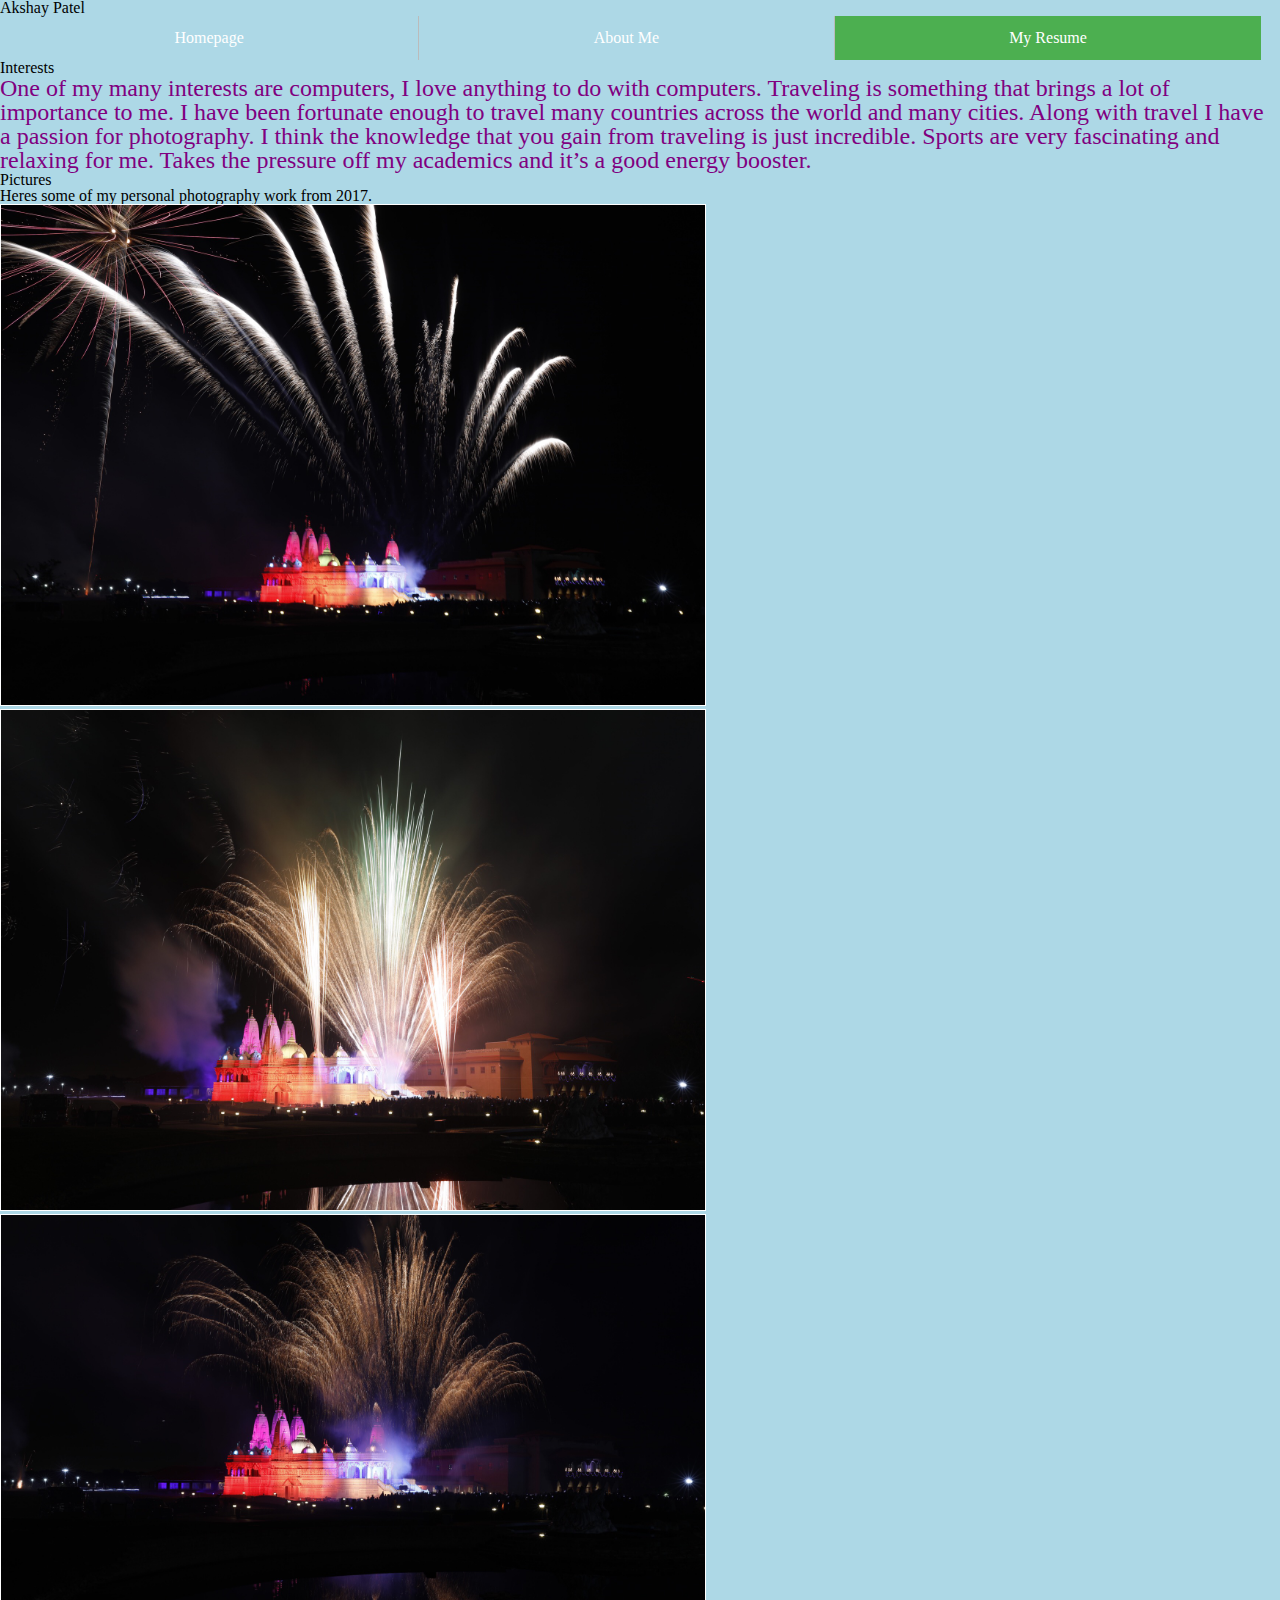
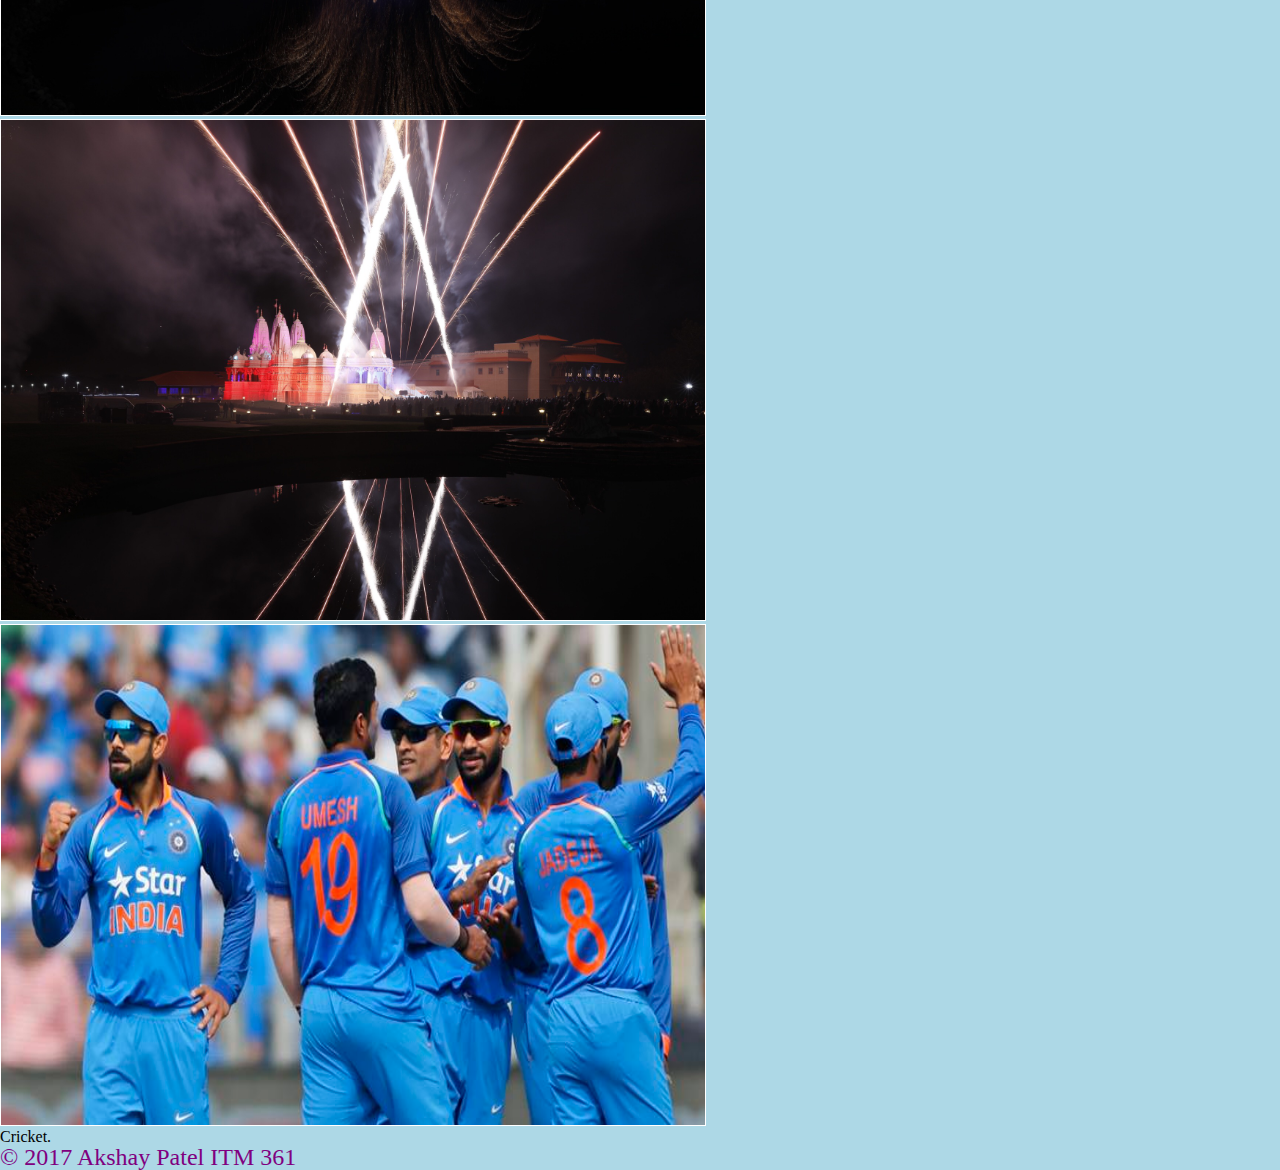
==== aboutme/index.html @ b4219217 "changed nav path from absulet to relative" ====
<!DOCTYPE html>
<html lang="en-US">
<head>
  <title>Akshay Patel: About Me</title>
  <meta charset="utf-8" />
  <meta name="viewport" content="width=device-width,initial-scale=1.0,shrink-to-fit=no" />
  <link rel="stylesheet" href="../screen.css" />

</head>
<body>
  <header id="header">
    <h1 id="name">Akshay Patel</h1>
  </header>
  <nav id="navigation">
    <ul id="nav">
      <li><a href="../index.html">Homepage</a></li>
      <li><a href="">About Me</a></li>
<li class="active"><a href="../resume/index.html">My Resume</a></li>
    </ul>
  </nav>

</header>
<main id="content">
  <h2>Interests</h2>
<p>One of my many interests are computers, I love anything to do with computers. Traveling is something that brings a lot of importance to me. I have been fortunate enough to travel many countries across the world and many cities. Along with travel I have a passion for photography. I think the knowledge that you gain from traveling is just incredible. Sports are very fascinating and relaxing for me. Takes the pressure off my academics and it’s a good energy booster.  
</p>
</main>

<section id="pictures">
      <h3>Pictures</h3>
<figure id="BAPS TEMPLE">

  <figcaption>
          Heres some of my personal photography work from 2017.
        </figcaption>
        <img src="../images/pic4.jpg" alt="BAPS 2017"/>
        </figure>

      <figure id="BAPS TEMPLE">
        <img src="../images/pic5.jpg" alt="BAPS 2017"/>
        <figcaption>
        
    <figure id="BAPS TEMPLE">
        <img src="../images/pic6.jpg" alt="BAPS 2017"/>
        <figcaption>

        <figure id="BAPS TEMPLE">
        <img src="../images/pic7.jpg" alt="BAPS 2017"/>
        <figcaption>

        <figure id="Sports">
        <img src="../images/pic8.jpg" alt="Team India"/>
        <figcaption>
          Cricket. 
        </figcaption>
      </figure>



</section>
  </main>
  <footer id="footer">
    <p>&copy; 2017 Akshay Patel ITM 361 </p>
  </footer>

</body>
</html>
---- screen.css ----
/* http://meyerweb.com/eric/tools/css/reset/
   v2.0 | 20110126
   License: none (public domain)
*/
/* stylelint-disable */
/* Keep reset CSS to one minified line */
a,abbr,acronym,address,applet,article,aside,audio,b,big,blockquote,body,canvas,caption,center,cite,code,dd,del,details,dfn,div,dl,dt,em,embed,fieldset,figcaption,figure,footer,form,h1,h2,h3,h4,h5,h6,header,hgroup,html,i,iframe,img,ins,kbd,label,legend,li,mark,menu,nav,object,ol,output,p,pre,q,ruby,s,samp,section,small,span,strike,strong,sub,summary,sup,table,tbody,td,tfoot,th,thead,time,tr,tt,u,ul,var,video{margin:0;padding:0;border:0;font:inherit;vertical-align:baseline}article,aside,details,figcaption,figure,footer,header,hgroup,menu,nav,section{display:block}body{line-height:1}ol,ul{list-style:none}blockquote,q{quotes:none}blockquote:after,blockquote:before,q:after,q:before{content:'';content:none}table{border-collapse:collapse;border-spacing:0}
/* stylelint-enable */


body {
    background-color: lightblue;
}

ul {
    list-style-type: none;
    margin: 0;
    padding: 0;
    overflow: hidden;
    
}

li {
    float: left;
}

li a {
    display: block;
    color: white;
    text-align: center;
    padding: 14px 174.5px;
    text-decoration: none;
}

/* Change the link color to #111 (black) on hover */
li a:hover {
    background-color: #111;
}
.active {
    background-color: #4CAF50;
}

li {
    border-right: 1px solid #bbb;
}

li:last-child {
    border-right: none;
}
p  {
    color: purple;
    font-family: serif;
    font-size: 150%;
}
img{
    width: 55%;
    height: 500px;
    background-image: url('pic1.jpg');
    background-repeat: no-repeat;
    background-size: contain;
    border: 1px solid white;
}
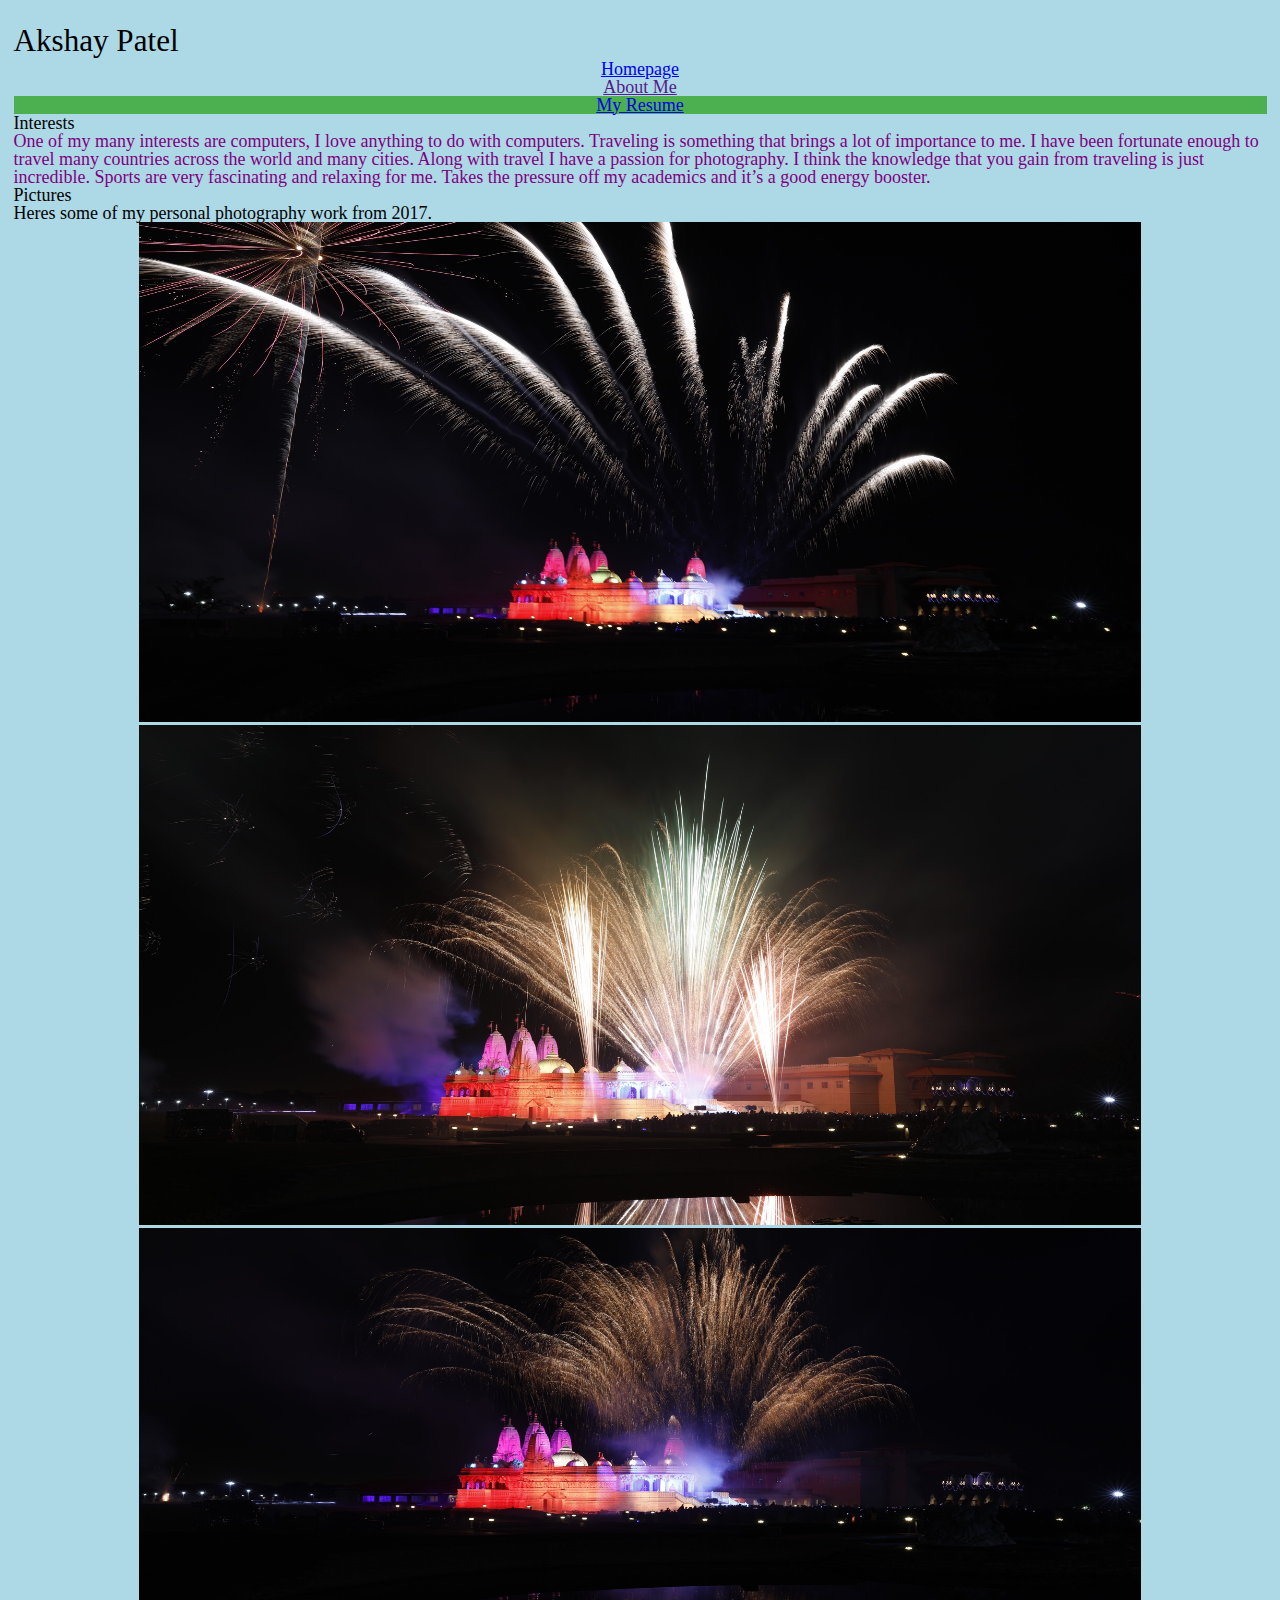
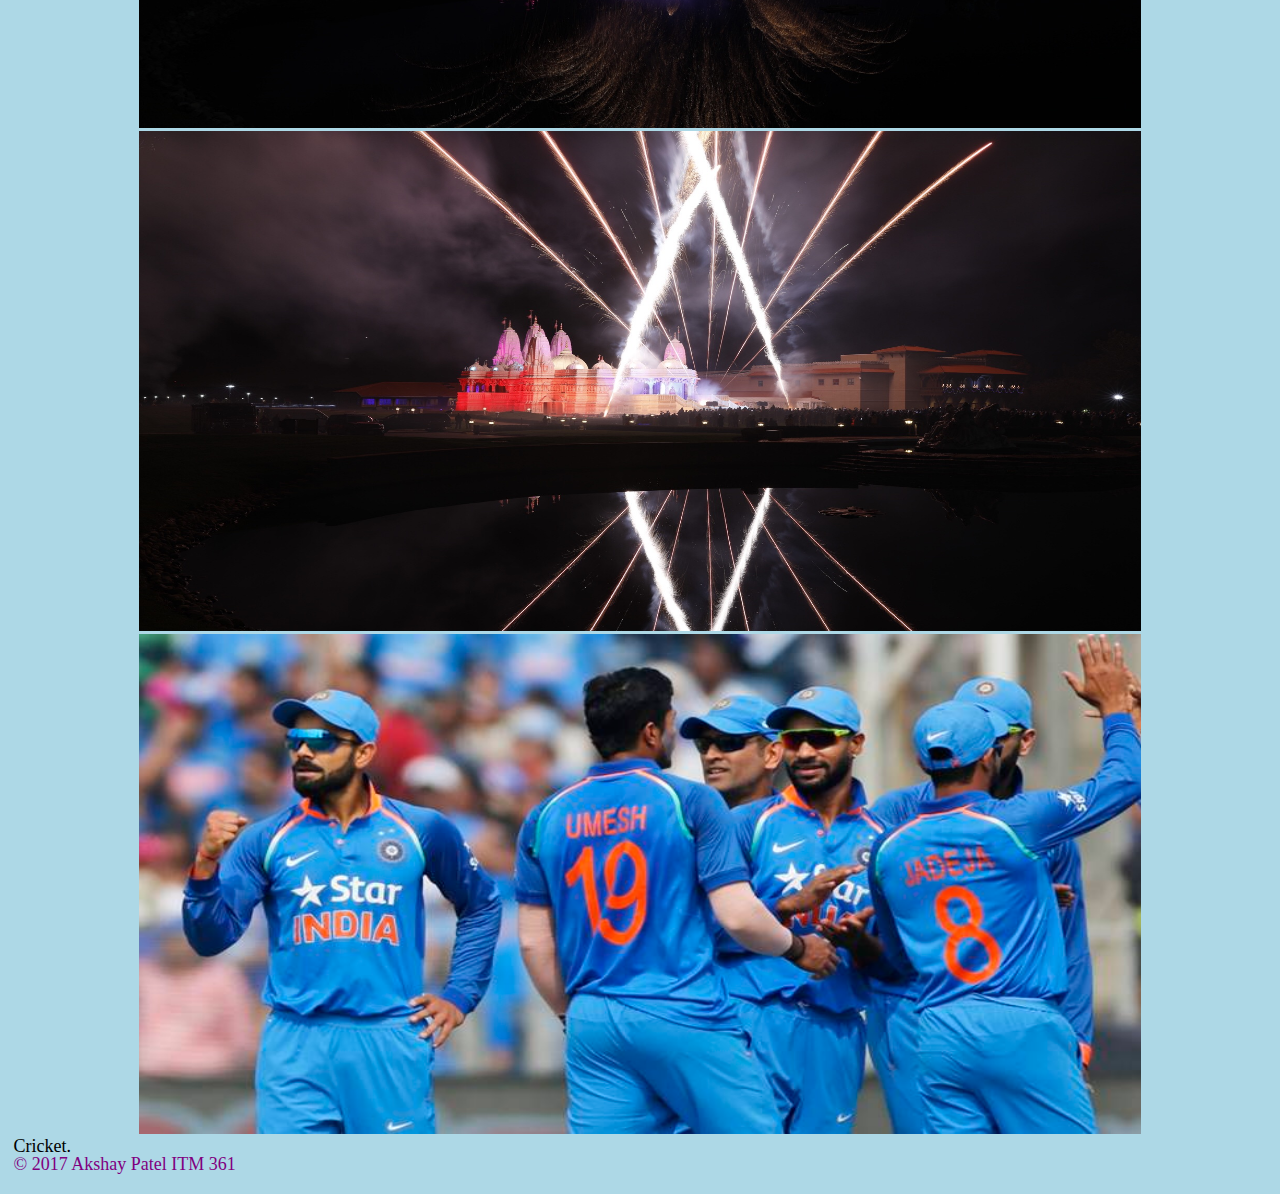
==== commit 74f8236b: "pages were fixed" ====
--- a/aboutme/index.html
+++ b/aboutme/index.html
@@ -13,9 +13,9 @@
   </header>
   <nav id="navigation">
     <ul id="nav">
-      <li><a href="../index.html">Homepage</a></li>
+      <li><a href="./index.html">Homepage</a></li>
       <li><a href="">About Me</a></li>
-<li class="active"><a href="../resume/index.html">My Resume</a></li>
+<li class="active"><a href="./resume/index.html">My Resume</a></li>
     </ul>
   </nav>
 
--- a/screen.css
+++ b/screen.css
@@ -7,11 +7,23 @@
 a,abbr,acronym,address,applet,article,aside,audio,b,big,blockquote,body,canvas,caption,center,cite,code,dd,del,details,dfn,div,dl,dt,em,embed,fieldset,figcaption,figure,footer,form,h1,h2,h3,h4,h5,h6,header,hgroup,html,i,iframe,img,ins,kbd,label,legend,li,mark,menu,nav,object,ol,output,p,pre,q,ruby,s,samp,section,small,span,strike,strong,sub,summary,sup,table,tbody,td,tfoot,th,thead,time,tr,tt,u,ul,var,video{margin:0;padding:0;border:0;font:inherit;vertical-align:baseline}article,aside,details,figcaption,figure,footer,header,hgroup,menu,nav,section{display:block}body{line-height:1}ol,ul{list-style:none}blockquote,q{quotes:none}blockquote:after,blockquote:before,q:after,q:before{content:'';content:none}table{border-collapse:collapse;border-spacing:0}
 /* stylelint-enable */
 
+html{
+    font-size: 1.125em; /* 18px / 16px */
+    line-height:1.22em;
+    padding: 1.2em 0.75em;
+}
+
 
 body {
     background-color: lightblue;
 }
 
+h1{
+    font-size: 1.73em; /* 31.104 px */
+    line-height: 1.22em;
+}
+
+/*
 ul {
     list-style-type: none;
     margin: 0;
@@ -19,11 +31,14 @@
     overflow: hidden;
     
 }
-
+*/
+/*
 li {
     float: left;
 }
+*/
 
+/*
 li a {
     display: block;
     color: white;
@@ -31,6 +46,7 @@
     padding: 14px 174.5px;
     text-decoration: none;
 }
+*/
 
 /* Change the link color to #111 (black) on hover */
 li a:hover {
@@ -40,23 +56,41 @@
     background-color: #4CAF50;
 }
 
+/*
 li {
     border-right: 1px solid #bbb;
 }
-
+*/
 li:last-child {
     border-right: none;
 }
 p  {
     color: purple;
     font-family: serif;
-    font-size: 150%;
+
 }
 img{
-    width: 55%;
+    width: 100%;
     height: 500px;
     background-image: url('pic1.jpg');
     background-repeat: no-repeat;
     background-size: contain;
-    border: 1px solid white;
+
+}
+
+/* navigation styles */
+#navigation{
+    text-align: center;
+    width: 100%;
+}
+
+#nav li{
+    display: block;
+}
+
+@media screen and (min-width: 35.5em) {
+    img{
+        width:80%;
+        padding-left: 10%;
+    }
 }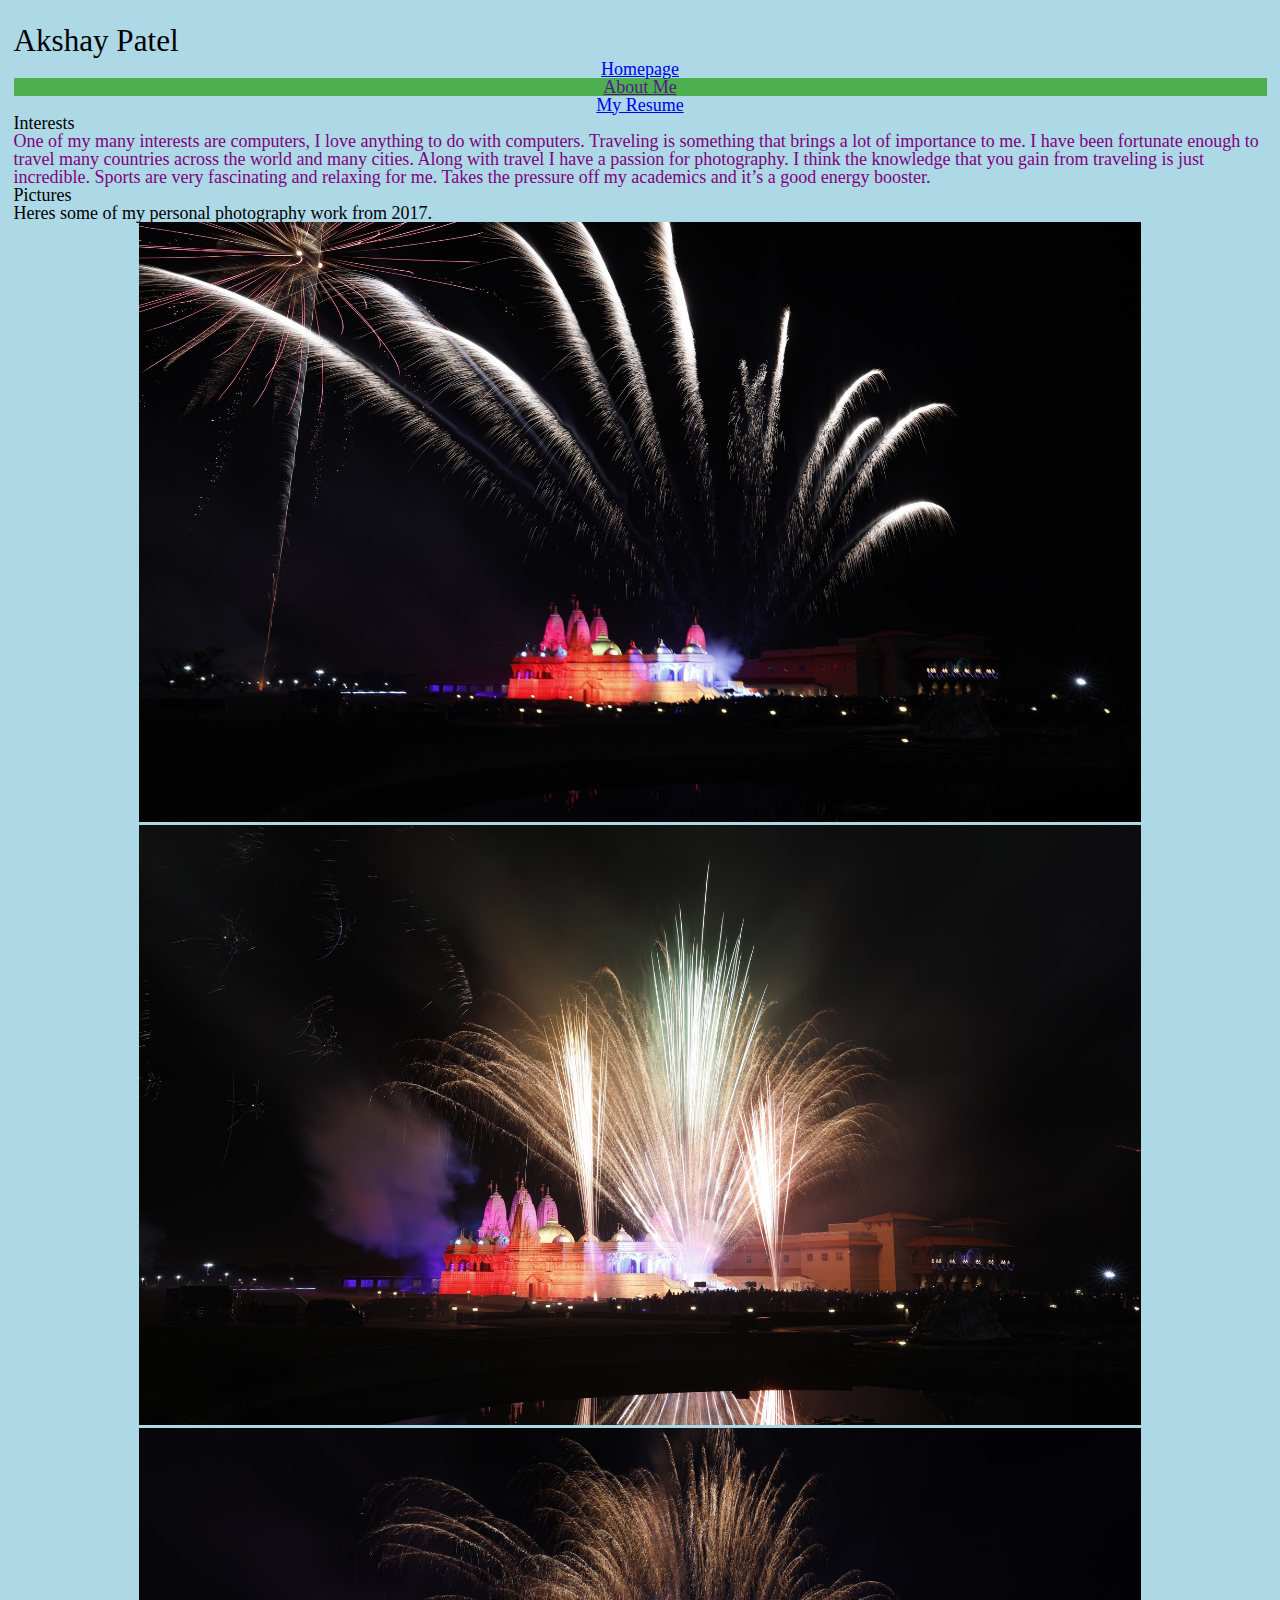
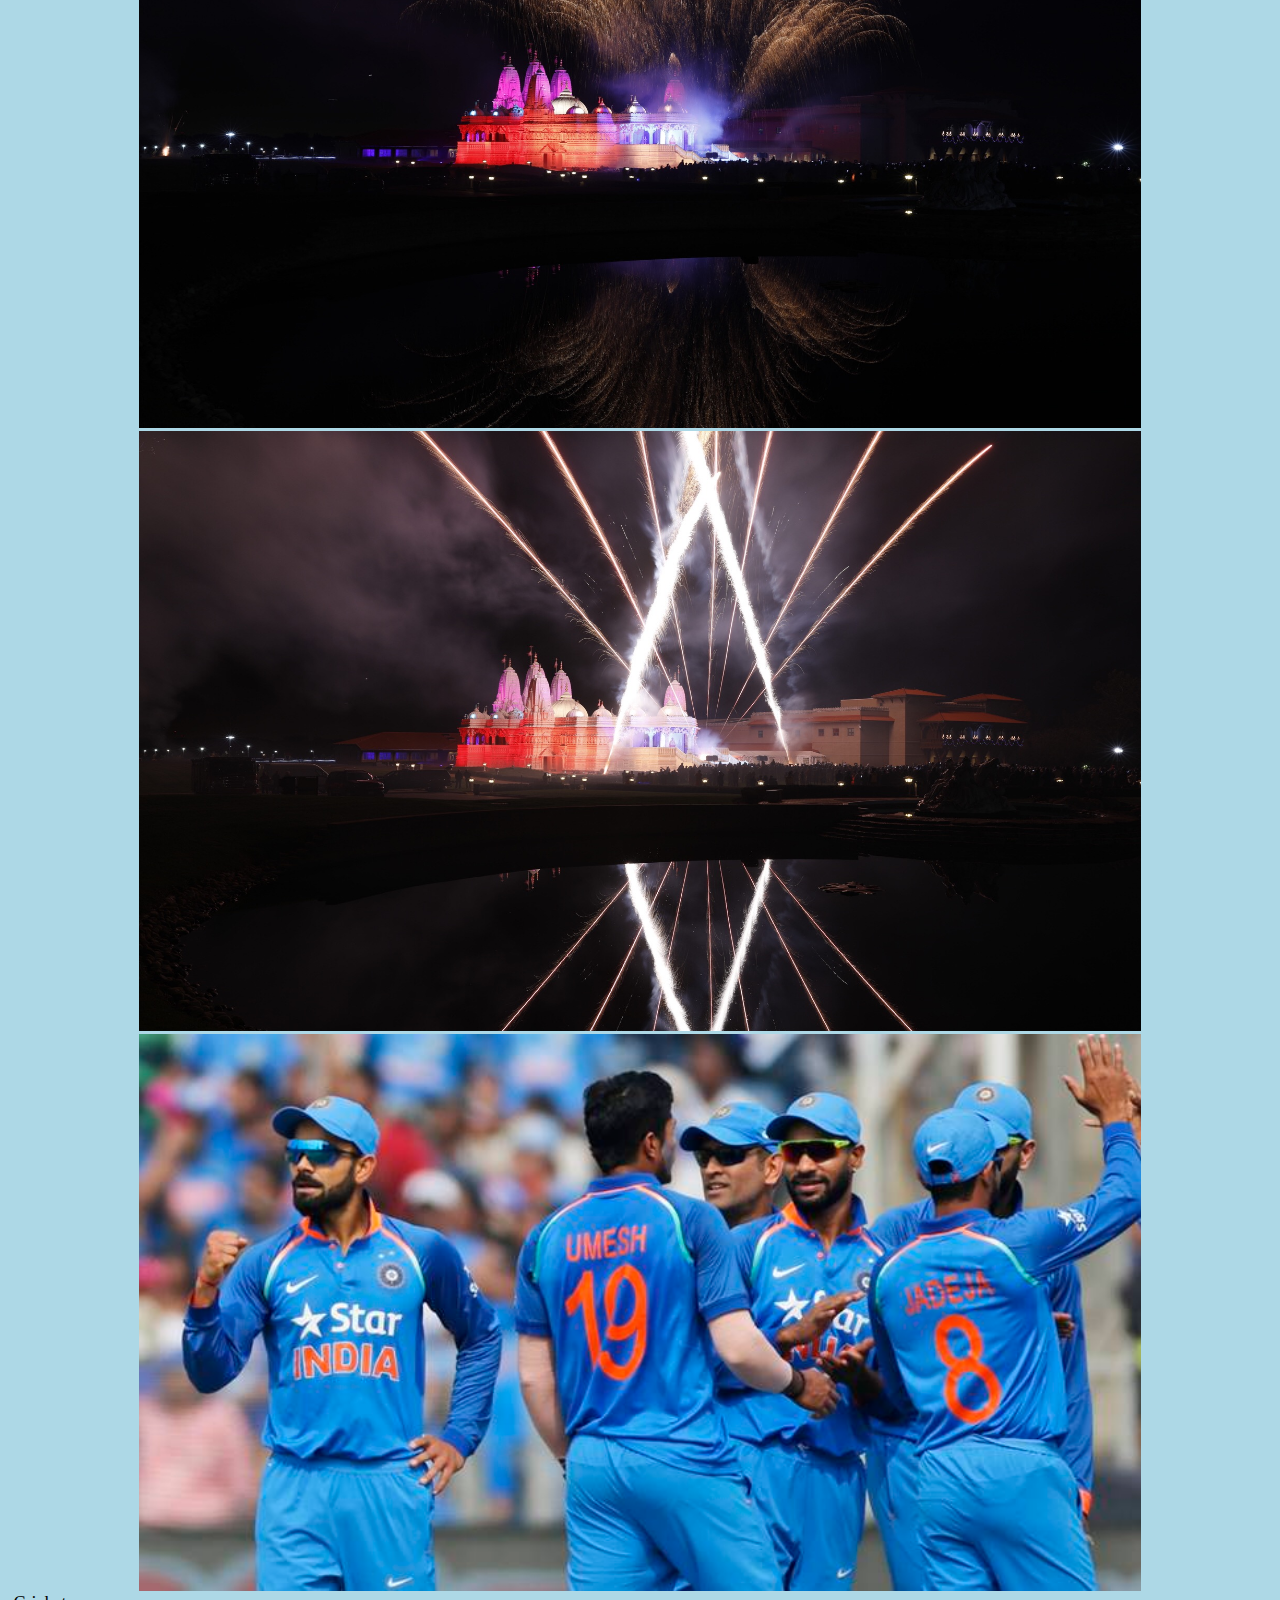
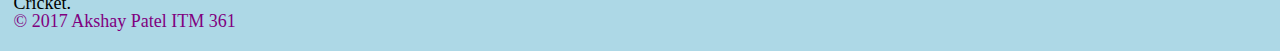
==== commit bbe483f6: "pages were fixed" ====
--- a/aboutme/index.html
+++ b/aboutme/index.html
@@ -13,9 +13,9 @@
   </header>
   <nav id="navigation">
     <ul id="nav">
-      <li><a href="./index.html">Homepage</a></li>
-      <li><a href="">About Me</a></li>
-<li class="active"><a href="./resume/index.html">My Resume</a></li>
+      <li><a href="../index.html">Homepage</a></li>
+      <li class="active"><a href="">About Me</a></li>
+<li><a href="../resume/index.html">My Resume</a></li>
     </ul>
   </nav>
 
--- a/screen.css
+++ b/screen.css
@@ -70,8 +70,8 @@
 
 }
 img{
-    width: 100%;
-    height: 500px;
+    width: 80%;
+    max-height: 600px;
     background-image: url('pic1.jpg');
     background-repeat: no-repeat;
     background-size: contain;
@@ -90,7 +90,7 @@
 
 @media screen and (min-width: 35.5em) {
     img{
-        width:80%;
+        
         padding-left: 10%;
     }
 }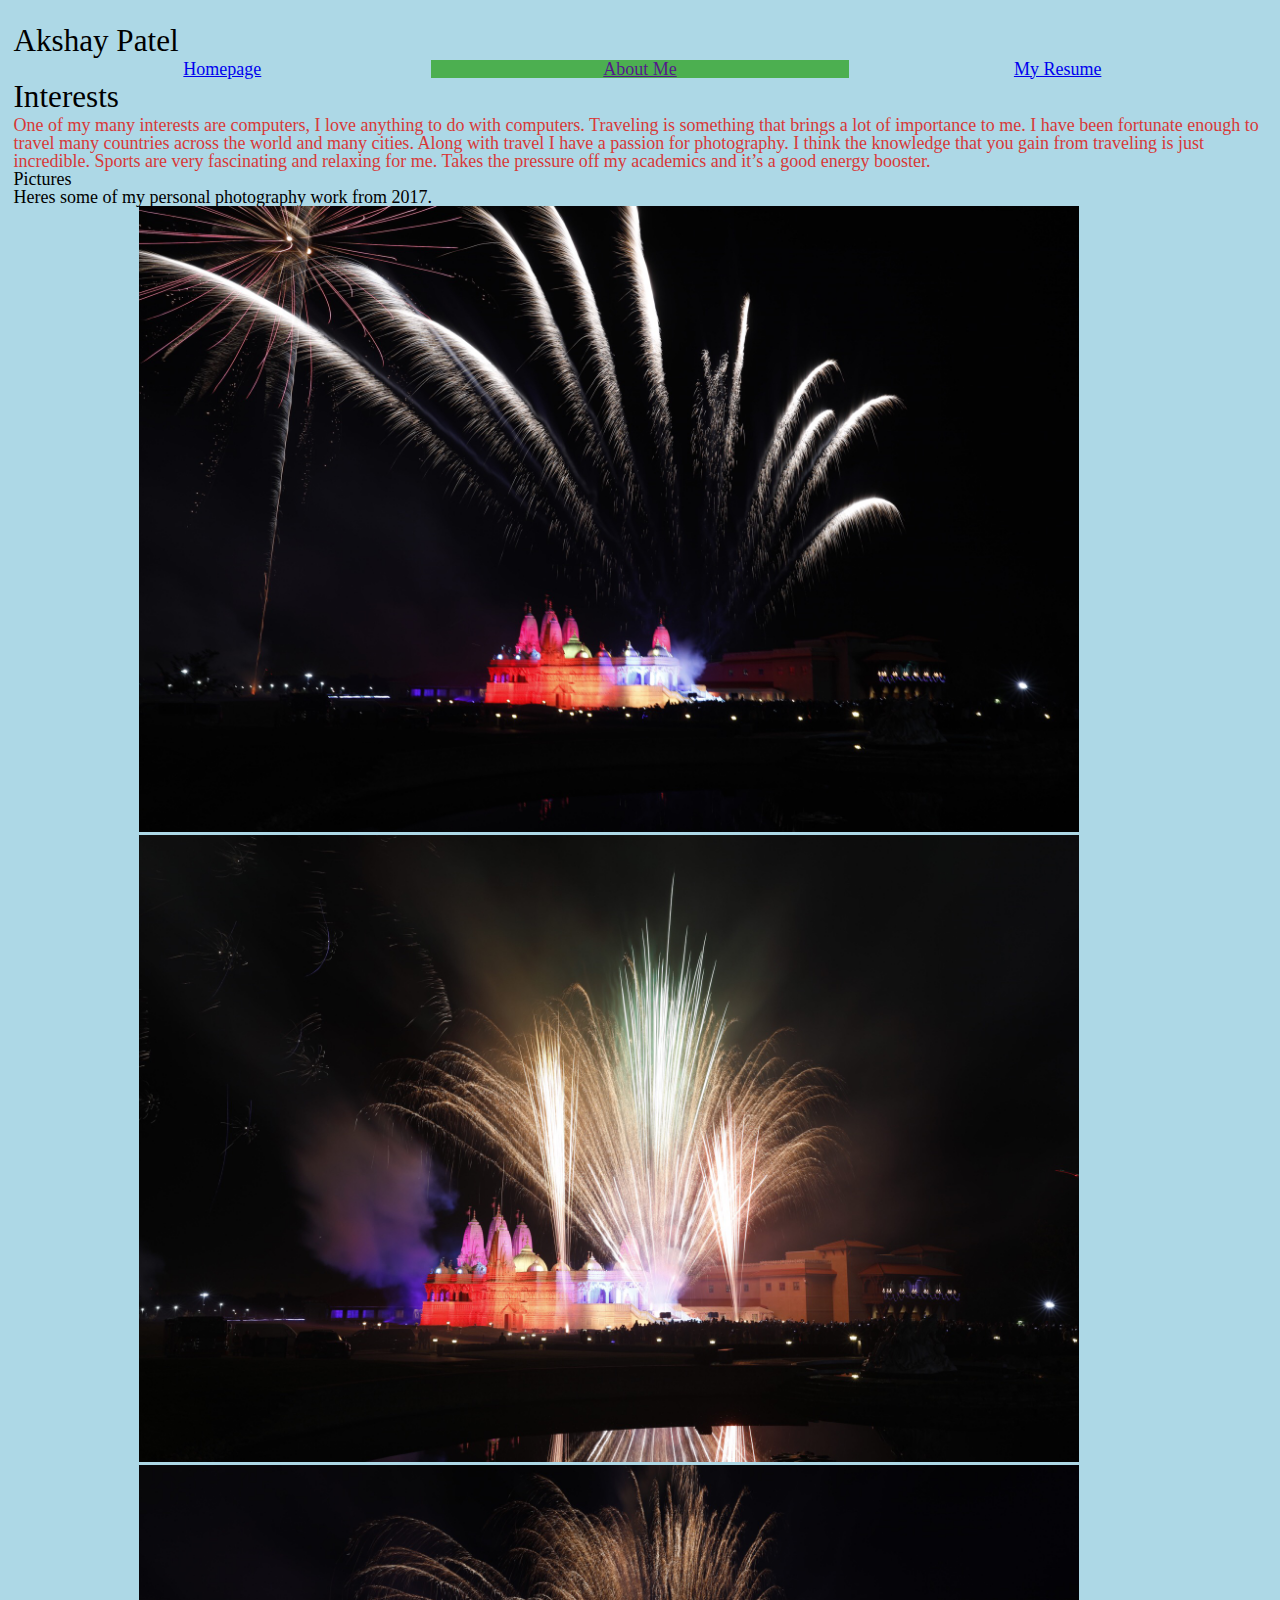
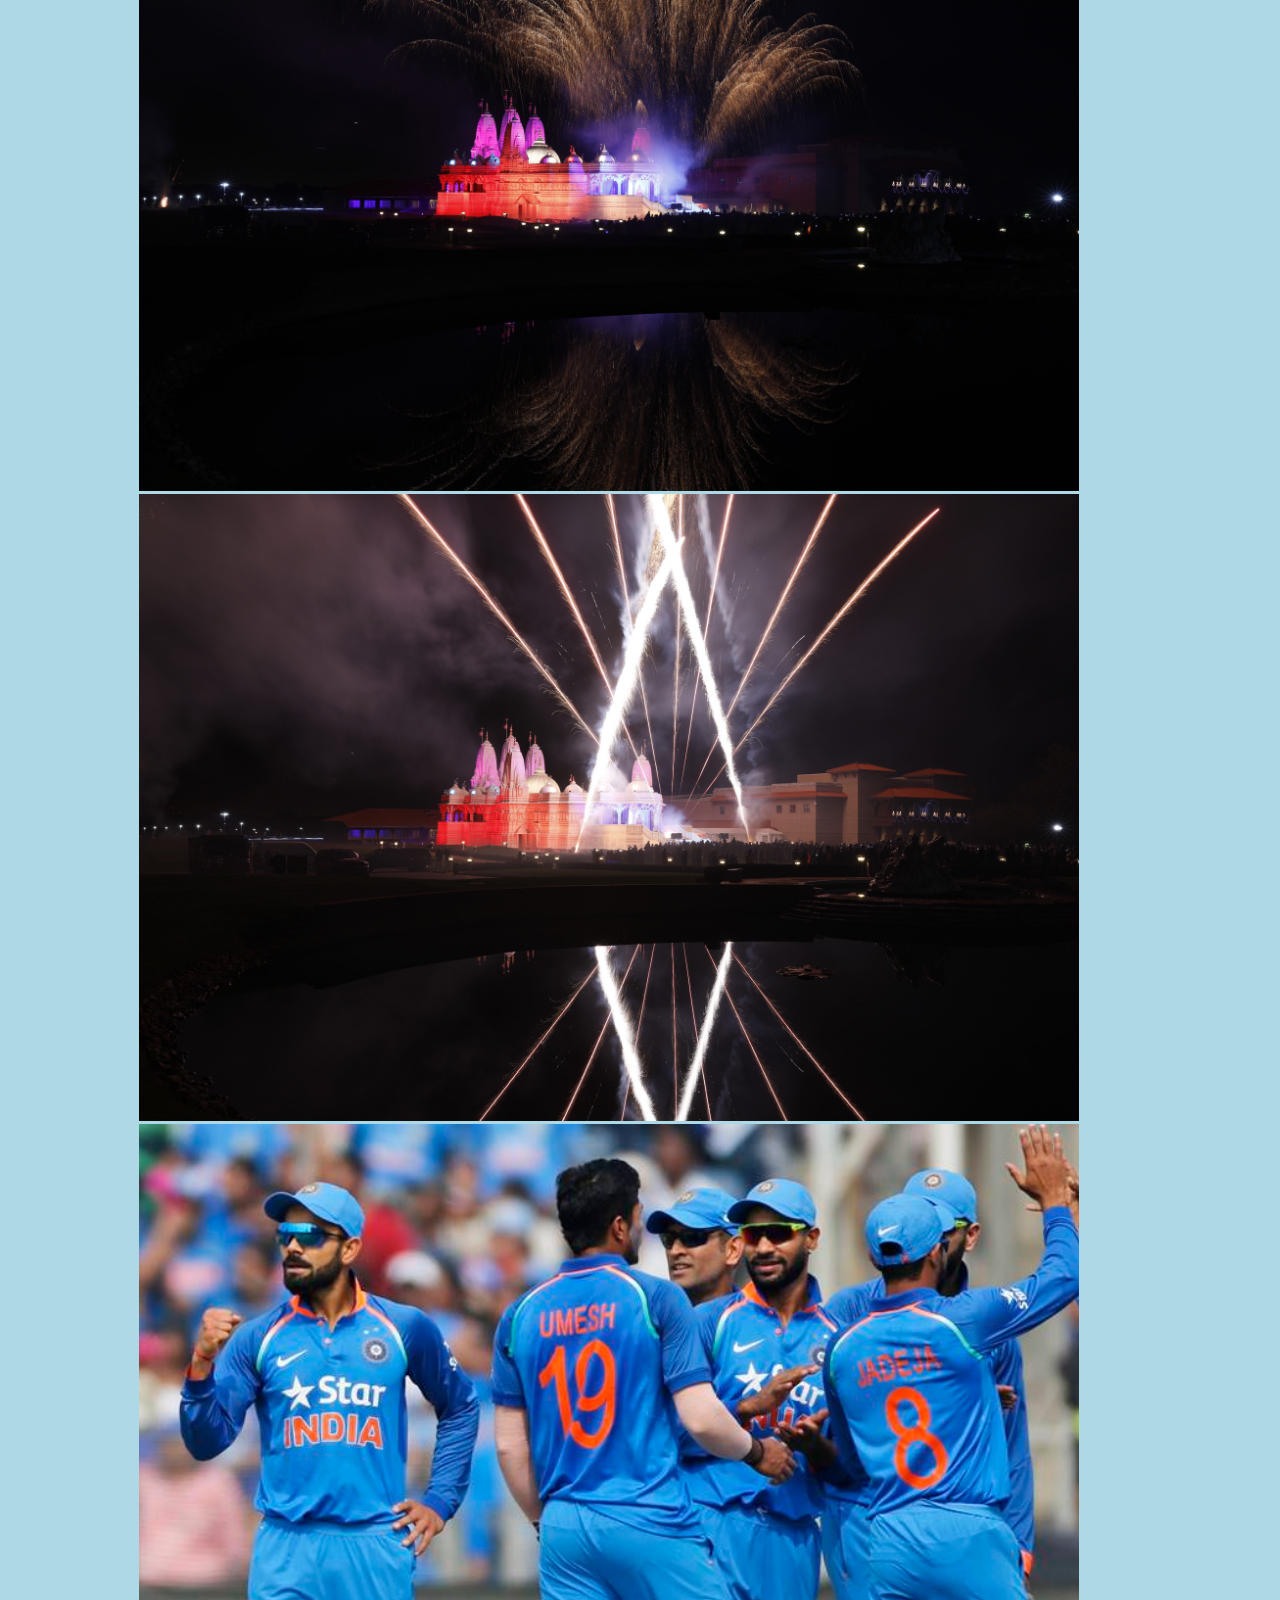
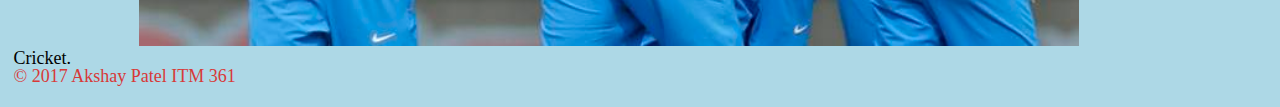
==== commit 1961222e: "made lots of changes" ====
--- a/aboutme/index.html
+++ b/aboutme/index.html
@@ -37,15 +37,15 @@
         </figure>
 
       <figure id="BAPS TEMPLE">
-        <img src="../images/pic5.jpg" alt="BAPS 2017"/>
+        <img src="../images/pic5.jpg" alt="BAPS2 2017"/>
         <figcaption>
         
     <figure id="BAPS TEMPLE">
-        <img src="../images/pic6.jpg" alt="BAPS 2017"/>
+        <img src="../images/pic6.jpg" alt="BAPS3 2017"/>
         <figcaption>
 
         <figure id="BAPS TEMPLE">
-        <img src="../images/pic7.jpg" alt="BAPS 2017"/>
+        <img src="../images/pic7.jpg" alt="BAPS4 2017"/>
         <figcaption>
 
         <figure id="Sports">
--- a/screen.css
+++ b/screen.css
@@ -18,7 +18,7 @@
     background-color: lightblue;
 }
 
-h1{
+h1 , h2{
     font-size: 1.73em; /* 31.104 px */
     line-height: 1.22em;
 }
@@ -65,16 +65,22 @@
     border-right: none;
 }
 p  {
-    color: purple;
+    color: #D83938;
     font-family: serif;
 
 }
 img{
-    width: 80%;
-    max-height: 600px;
+    width: 75%;
+    max-height: 40%;
     background-image: url('pic1.jpg');
     background-repeat: no-repeat;
     background-size: contain;
+}
+
+.container{
+max-width: 30%;
+
+
 
 }
 
@@ -88,9 +94,32 @@
     display: block;
 }
 
-@media screen and (min-width: 35.5em) {
+#nav li a {
+    display: block;
+}
+
+
+@media screen and (min-width: 300px) {
     img{
         
         padding-left: 10%;
     }
-}+
+    nav li {
+        width: 33.3333333%;
+        float:left;
+    }
+
+
+}
+
+@media screen and (min-width: 600px) {
+
+}
+ul
+{
+padding-bottom: 10px;
+}
+
+
+
